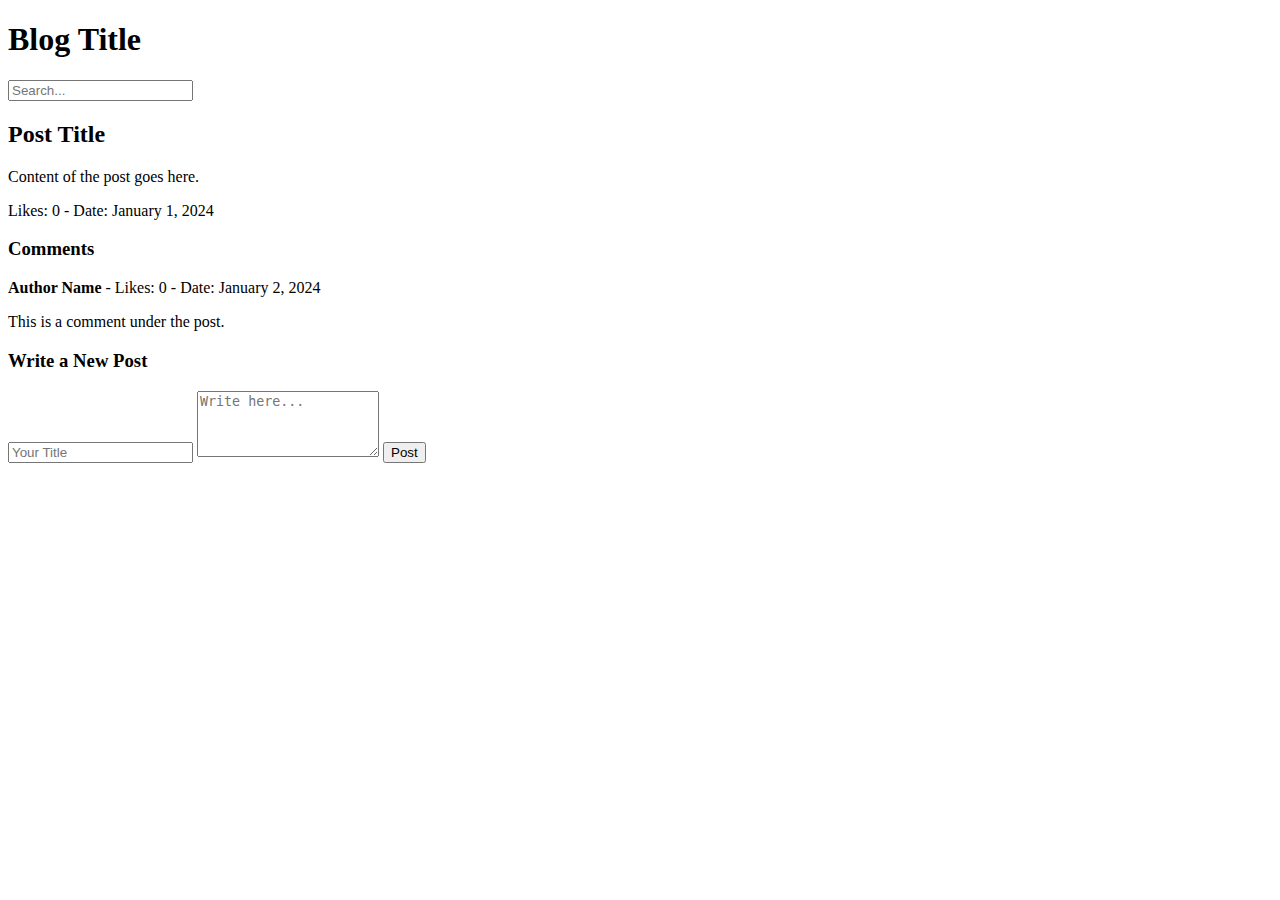
==== vite-project/index.html @ 7de71790 "add  fetch json files and created post details function" ====
<!DOCTYPE html>
<html lang="en">
  <head>
    <meta charset="UTF-8" />
    <meta name="viewport" content="width=device-width, initial-scale=1.0" />
    <link rel="stylesheet" href="src/styles.css" />
    <title>Vite + TS</title>
  </head>
  <body>
    <header>
      <h1>Blog Title</h1>
      <input type="text" placeholder="Search..." id="searchBar" />
    </header>

    <div class="container">
      <div class="post">
        <h2>Post Title</h2>
        <p>Content of the post goes here.</p>
        <p>Likes: <span id="postLikes">0</span> - Date: January 1, 2024</p>

        <div class="comment">
          <h3>Comments</h3>
          <div class="single-comment">
            <p>
              <strong>Author Name</strong> - Likes:
              <span class="commentLikes">0</span> - Date: January 2, 2024
            </p>
            <p>This is a comment under the post.</p>
          </div>
          <!-- Other comments can go here -->
        </div>
      </div>
      <form id="postForm">
        <h3>Write a New Post</h3>
        <input type="text" placeholder="Your Title" id="postTitleName" />
        <textarea
          placeholder="Write here..."
          id="postContent"
          rows="4"
        ></textarea>
        <button type="submit">Post</button>
      </form>
    </div>
    <script src="src/app.js"></script>
  </body>
</html>
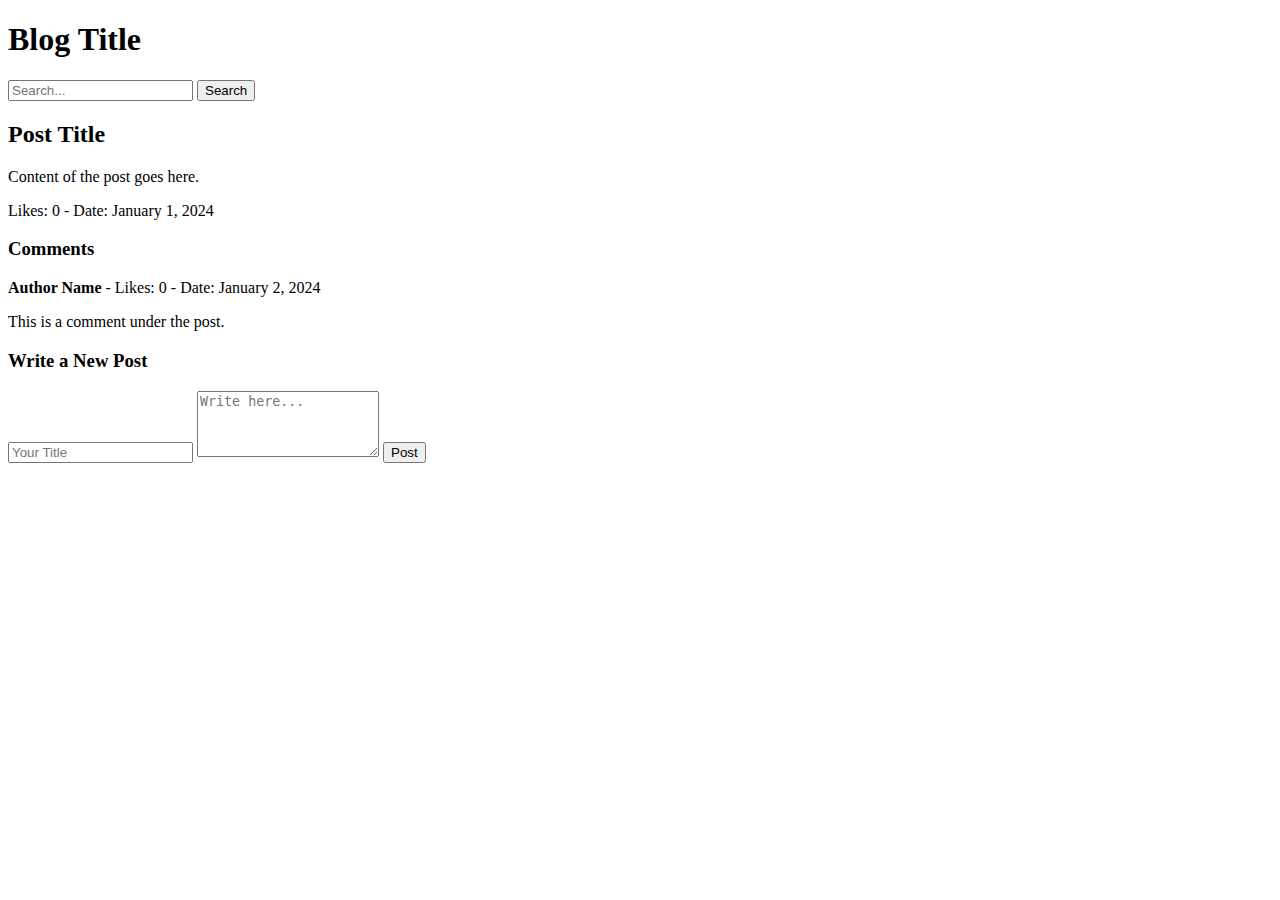
==== commit f51e7ce3: "finished functionality only css missing" ====
--- a/vite-project/index.html
+++ b/vite-project/index.html
@@ -10,6 +10,7 @@
     <header>
       <h1>Blog Title</h1>
       <input type="text" placeholder="Search..." id="searchBar" />
+      <button onclick="">Search</button>
     </header>
 
     <div class="container">
